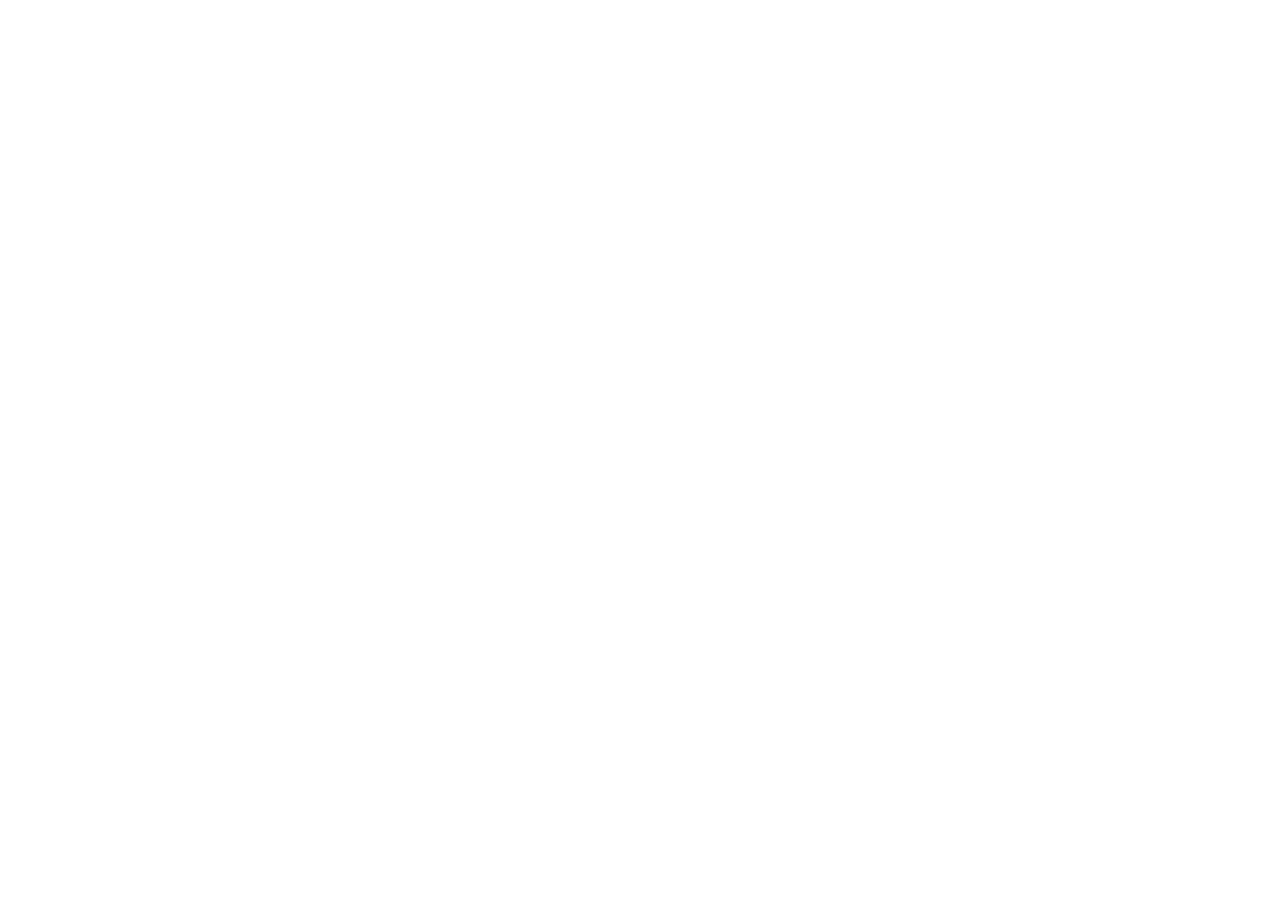
==== About Me.html @ 9610bd26 "add new file" ====
<!DOCTYPE html>
<html lang="en">
<head>
    <meta charset="UTF-8">
    <meta http-equiv="X-UA-Compatible" content="IE=edge">
    <meta name="viewport" content="width=device-width, initial-scale=1.0">
    <title>Document</title>
</head>
<body>
    
</body>
</html>
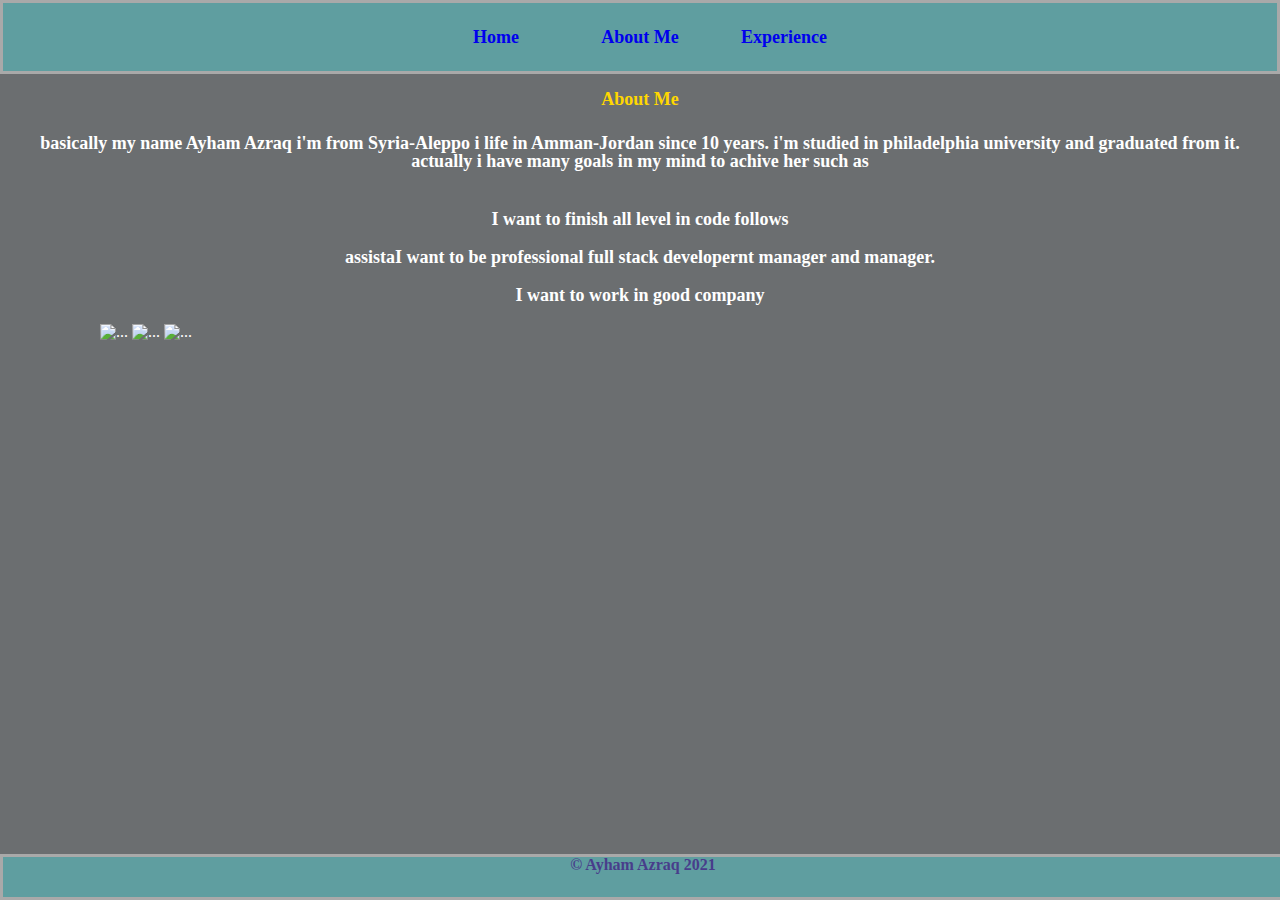
==== commit 85cd9d9f: "some change" ====
--- a/About Me.html
+++ b/About Me.html
@@ -1,12 +1,57 @@
+
 <!DOCTYPE html>
 <html lang="en">
 <head>
     <meta charset="UTF-8">
     <meta http-equiv="X-UA-Compatible" content="IE=edge">
     <meta name="viewport" content="width=device-width, initial-scale=1.0">
+    <title>About Me</title>
+    <link rel="icon" href="Imags/logo.jpg">
+    <link rel="stylesheet" href="css/rest.css">
+    <link rel="stylesheet" href="css/style.css">
     <title>Document</title>
 </head>
 <body>
+    <header>
+
+        <nav class="n1">
+            <ul>
+                <li><a href="index.html">Home</a></li>
+                <li><a href="About Me.html">About Me</a></li>
+                <li><a href="Experience.html">Experience</a></li>
+            </ul>
+        </nav> </header><br>
+        
+        <h2 >About Me</h2>
+    </br>
+    <p>basically my name Ayham Azraq i'm from Syria-Aleppo i life in Amman-Jordan since 10 years. i'm studied in philadelphia university and graduated from it. actually i have many goals in my mind to achive her  such as</p>
+     
+        <ul>
+            <li></li>
+            <li>I want to finish all level in code follows</li>
+            <li>assistaI want to be professional full stack developernt manager and manager. </li>
+            <li>I want to work in good company</li>
+           
+            
+        </ul>
+ 
+
+</header>
+<main>
+    <div id="imgs">
+        <img  src="Imags/logo.jpg" height="400px"  alt="..."> 
+        <img  src="Imags/logo.jpg" height="400px"  alt="..."> 
+
+        <img  src="Imags/logo.jpg" height="400px"  alt="..."> 
+    </div>
+
+    
+ 
+</main> 
+<footer>
+    © Ayham Azraq 2021
+
+</footer>
     
 </body>
 </html>--- a/css/rest.css
+++ b/css/rest.css
@@ -0,0 +1,48 @@
+/* http://meyerweb.com/eric/tools/css/reset/ 
+   v2.0 | 20110126
+   License: none (public domain)
+*/
+
+html, body, div, span, applet, object, iframe,
+h1, h2, h3, h4, h5, h6, p, blockquote, pre,
+a, abbr, acronym, address, big, cite, code,
+del, dfn, em, img, ins, kbd, q, s, samp,
+small, strike, strong, sub, sup, tt, var,
+b, u, i, center,
+dl, dt, dd, ol, ul, li,
+fieldset, form, label, legend,
+table, caption, tbody, tfoot, thead, tr, th, td,
+article, aside, canvas, details, embed, 
+figure, figcaption, footer, header, hgroup, 
+menu, nav, output, ruby, section, summary,
+time, mark, audio, video {
+	margin: 0;
+	padding: 0;
+	border: 0;
+	font-size: 100%;
+	font: inherit;
+	vertical-align: baseline;
+}
+/* HTML5 display-role reset for older browsers */
+article, aside, details, figcaption, figure, 
+footer, header, hgroup, menu, nav, section {
+	display: block;
+}
+body {
+	line-height: 1;
+}
+ol, ul {
+	list-style: none;
+}
+blockquote, q {
+	quotes: none;
+}
+blockquote:before, blockquote:after,
+q:before, q:after {
+	content: '';
+	content: none;
+}
+table {
+	border-collapse: collapse;
+	border-spacing: 0;
+}--- a/css/style.css
+++ b/css/style.css
@@ -0,0 +1,104 @@
+nav ul li {
+    margin: 20px;
+    display: inline-block;
+    padding: 5px 0 5px 0;
+    width: 100px; 
+}
+
+a{
+    text-decoration: none;
+}
+.n1{
+    text-align: center;
+    background-color:cadetblue;
+    border: solid;
+    border-color: darkgray;
+    color:gold;
+}
+
+footer{
+
+    bottom: 0;
+    left: 0;
+    text-align: center;
+    background-color:cadetblue;
+    border: solid;
+    border-color: darkgray;
+    color:darkslateblue;
+    font-weight: bold;
+    position: fixed;
+    width: 100%;
+    height: 40px;
+    tex
+
+}
+
+#p1{
+    display: block;
+    margin-block-end: 1em;
+    margin-block-start: 1em;
+    margin-inline-start: 0px;}
+    
+
+
+h1 {
+    text-align: center;
+    color: gold;
+    font-weight: bold;
+    font-size: 35px;
+    padding: 10px;
+}
+
+h3 {
+    text-align: center;
+    /* font-weight: bold; */
+    font-size: 23px;
+    color:gold;
+}
+
+h2 {
+    color: gold;
+    text-align: center;
+    font-weight:bold;
+    font-size: 18px;
+}
+
+p {
+    text-align: center;
+    font-weight:bold;
+    font-size: 18px;
+    padding: 10px;
+}
+
+body {
+    color: white;
+    background-color: #6b6e70;
+    font-family: Georgia, times, serif;
+}
+
+
+ol li{
+    text-align: center;
+    font-weight:bold;
+    font-size: 18px;
+    padding: 10px;
+}
+
+ul li {
+    text-align: center;
+    font-weight:bold;
+    font-size: 18px;
+    padding: 10px;
+
+}
+
+#imgs{
+    
+    border:black;
+    position:absolute;
+    display: inline-block;
+    height: 300px;
+    padding-top: 10px;
+    padding-left: 100px;
+}
+ 